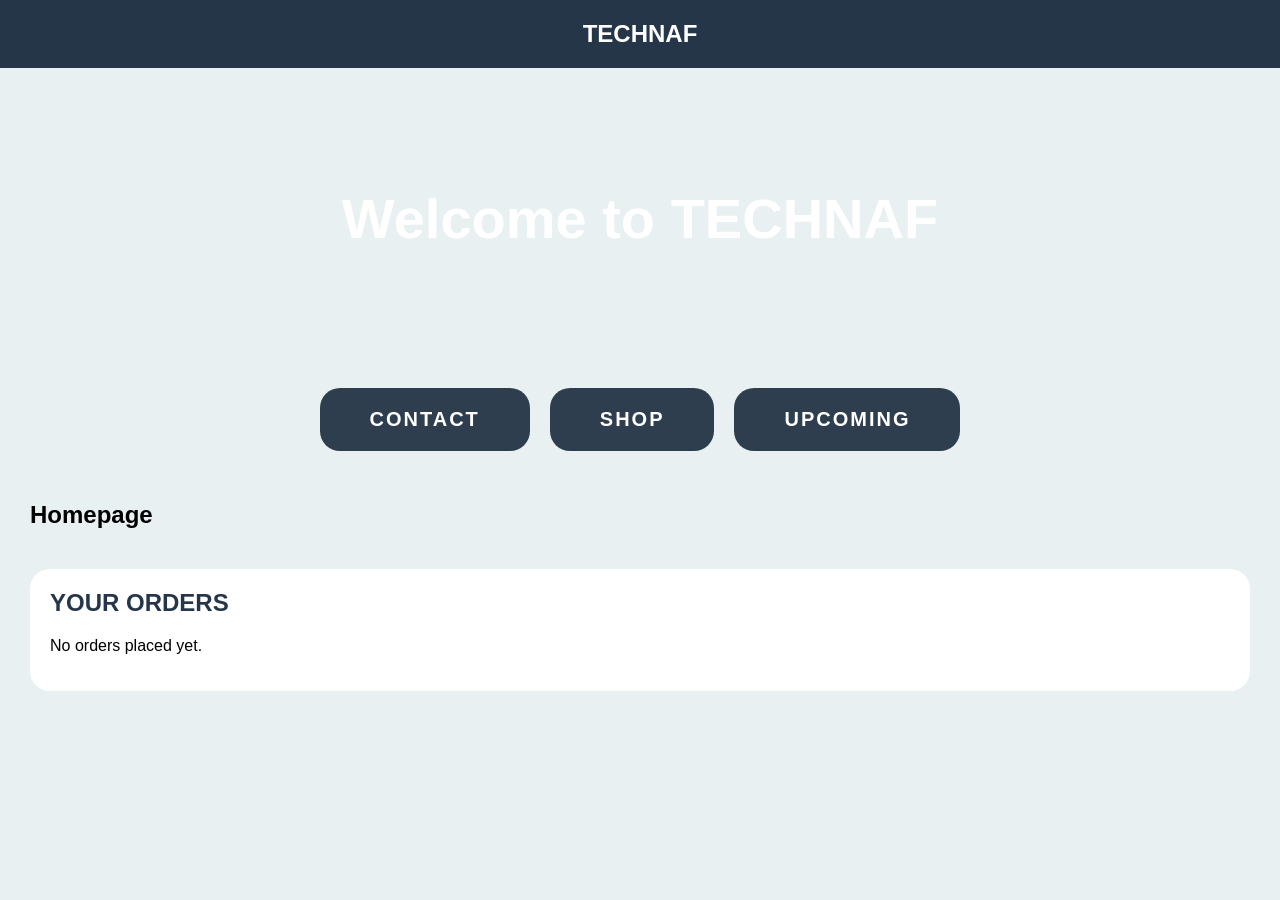
==== index.html @ b3de08cf "Add files via upload" ====
<!DOCTYPE html>
<html lang="en">
<head>
  <meta charset="UTF-8">
  <meta name="viewport" content="width=device-width, initial-scale=1.0">
  <title>TECHNAF Store</title>
  <link rel="stylesheet" href="style.css">
</head>
<body>

  <!-- Top Bar -->
  <div class="top-bar">TECHNAF</div>

  <!-- Hero Section -->
  <div class="hero" id="heroSection">
    <h1>Welcome to TECHNAF</h1>
  </div>

  <!-- Navigation Buttons -->
  <div class="button-group">
    <button class="shop-btn" id="btnContact">
      <span class="bg"></span>
      <span class="label">CONTACT</span>
    </button>
    <button class="shop-btn" id="btnShop">
      <span class="bg"></span>
      <span class="label">SHOP</span>
    </button>
    <button class="shop-btn" id="btnUpcoming">
      <span class="bg"></span>
      <span class="label">UPCOMING</span>
    </button>
  </div>

  <!-- Sections -->
  <div id="home" class="section active">
    <h2>Homepage</h2>
    <div class="orders-box">
      <h2>YOUR ORDERS</h2>
      <div id="orderList"></div>
    </div>
  </div>

  <div id="contact" class="section">
    <h2>Contact Us</h2>
    <p>Phone: +880123456789</p>
    <p>Gmail: technaf@gmail.com</p>
    <p>WhatsApp: +880123456789</p>
  </div>

  <div id="shop" class="section">
    <h2>Shop</h2>
    <div class="shop-toggle">
      <button class="shop-btn" onclick="showProducts('best')">
        <span class="bg"></span><span class="label">BEST SELLING</span>
      </button>
      <button class="shop-btn" onclick="showProducts('latest')">
        <span class="bg"></span><span class="label">LATEST</span>
      </button>
    </div>

    <div class="products">
      <!-- Product Card -->
      <div class="product-card">
        <img id="productImage" src="images/product1.jpg" alt="Product Photo">
        <h3 id="productName">Advance Mat Light + Counter</h3>
        <p>Price: $50</p>
        <p>Rating: ⭐⭐⭐⭐</p>
        <button class="shop-btn" onclick="buyProduct('Advance Mat Light + Counter')">
          <span class="bg"></span><span class="label">BUY</span>
        </button>

        <!-- Reviews -->
        <div class="review-box">
          <h3>REVIEWS</h3>
          <div id="reviewList"></div>
          <button class="shop-btn" onclick="toggleReviewForm()">
            <span class="bg"></span><span class="label">ADD REVIEW +</span>
          </button>
          <div id="reviewForm" style="display:none; margin-top:20px;">
            <input type="text" id="reviewName" placeholder="Your Name"><br><br>
            <textarea id="reviewText" placeholder="Write your review"></textarea><br><br>
            <button class="shop-btn" onclick="submitReview()">
              <span class="bg"></span><span class="label">SUBMIT</span>
            </button>
          </div>
        </div>

      </div>
    </div>
  </div>

  <div id="upcoming" class="section">
    <h2>Upcoming Products</h2>
    <p>Stay tuned for new releases!</p>
  </div>

  <div id="checkout" class="section">
    <h2>Checkout</h2>
    <p>Product: <span id="selectedProduct"></span></p>
    <input type="text" id="name" placeholder="Your Name"><br><br>
    <input type="text" id="phone" placeholder="Phone Number"><br><br>
    <input type="text" id="address" placeholder="Current Address"><br><br>
    <input type="text" id="paymentNumber" placeholder="Payment Number"><br><br>
    <button class="shop-btn" onclick="placeOrder()">
      <span class="bg"></span><span class="label">PLACE ORDER</span>
    </button>
  </div>

  <script src="store.js"></script>
</body>
</html>
---- style.css ----
body {margin:0; font-family:Arial, sans-serif; background:#e8f0f2;}
.top-bar {background:#253649; color:white; padding:20px; text-align:center; font-size:24px; font-weight:bold;}
.section {display:none; padding:30px;}
.section.active {display:block;}
.hero {height:300px; background-image: url('images/hero-background.jpg'); background-size:cover; background-position:center; display:flex; align-items:center; justify-content:center; color:white; font-size:28px; font-weight:bold; border-radius:10px;}
.button-group {display:flex; justify-content:center; gap:20px; margin-top:20px;}
.shop-btn {position:relative; border:none; background:transparent; cursor:pointer; font-size:20px; font-weight:bold; letter-spacing:2px; padding:20px 50px;}
.shop-btn .bg {position:absolute; inset:0; background:#2f3e4e; border-radius:20px; transition:transform 0.3s ease, background 0.3s; z-index:0;}
.shop-btn .label {position:relative; color:white; z-index:1;}
.shop-btn:hover .bg {transform:scale(1.1); background:#3c5065;}
.products {display:flex; flex-wrap:wrap; gap:20px;}
.product-card {background:white; padding:20px; border-radius:15px; width:200px; box-shadow:0 4px 10px rgba(0,0,0,0.1);}
.product-card img {width:100%; border-radius:10px;}
.review-box {margin-top:30px; background:#ffffff; padding:20px; border-radius:15px; max-height:400px; overflow-y:auto;}
.review-box h3 {margin-top:0; color:#253649;}
.review-item {background:#f2f6f8; padding:15px; border-radius:12px; margin-bottom:15px;}
.review-item strong {color:#253649;}
textarea,input[type="text"] {width:100%; padding:10px; border-radius:10px; border:1px solid #ccc;}
.orders-box {margin-top:40px; padding:20px; background:white; border-radius:20px; max-height:350px; overflow-y:auto;}
.orders-box h2 {margin-top:0; color:#253649;}
.order-item {background:#f2f6f8; padding:15px; border-radius:12px; margin-bottom:15px;}
.order-item strong {color:#253649;}
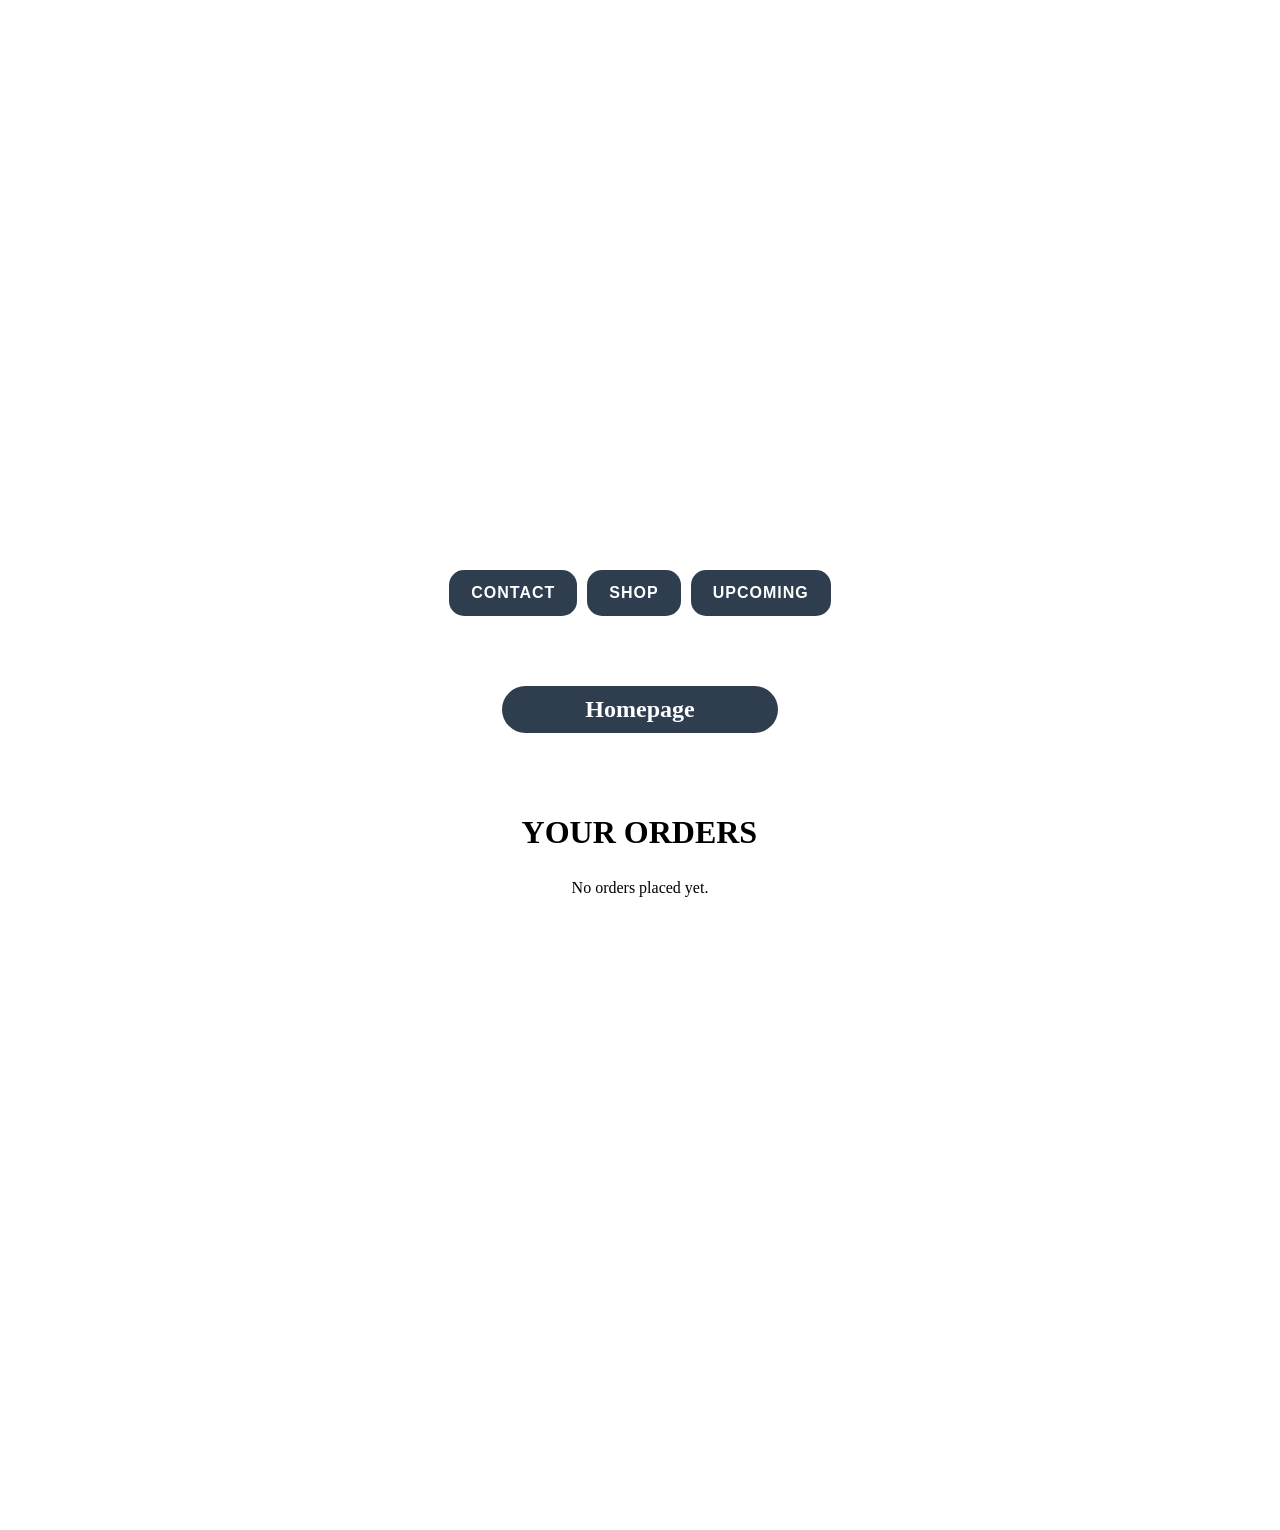
==== commit 16c6dd28: "Add files via upload" ====
--- a/index.html
+++ b/index.html
@@ -8,15 +8,13 @@
 </head>
 <body>
 
-  <!-- Top Bar -->
-  <div class="top-bar">TECHNAF</div>
-
-  <!-- Hero Section -->
   <div class="hero" id="heroSection">
-    <h1>Welcome to TECHNAF</h1>
-  </div>
-
-  <!-- Navigation Buttons -->
+<div class="video-bg">
+  <video autoplay muted loop playsinline>
+    <source src="background.mp4" type="video/mp4">
+  </video>
+</div>
+  
   <div class="button-group">
     <button class="shop-btn" id="btnContact">
       <span class="bg"></span>
@@ -31,82 +29,115 @@
       <span class="label">UPCOMING</span>
     </button>
   </div>
-
-  <!-- Sections -->
   <div id="home" class="section active">
     <h2>Homepage</h2>
     <div class="orders-box">
-      <h2>YOUR ORDERS</h2>
+      <h1>YOUR ORDERS</h1>
       <div id="orderList"></div>
     </div>
   </div>
+ 
+  <div id="contact" class="section">
+    <h2></h2>
+    <h2>Contact Us</h2>
+    <div class="button-div">
+      <button class="insta-btn" onclick="window.open('https://www.instagram.com/7nite.technaf/','_blank')">INSTAGRAM</button>
+      <button class="fb-btn" onclick="window.open('https://www.facebook.com/share/189VGNpwRU/','_blank')">FACEBOOK</button>
+    </div>
+    <h2>7ENITE@GMAIL.COM</h2>
+  </div>
+   <div id="shop" class="section">
+<h2>Shop</h2>
 
-  <div id="contact" class="section">
-    <h2>Contact Us</h2>
-    <p>Phone: +880123456789</p>
-    <p>Gmail: technaf@gmail.com</p>
-    <p>WhatsApp: +880123456789</p>
-  </div>
+<div class="shop-toggle">
 
-  <div id="shop" class="section">
-    <h2>Shop</h2>
-    <div class="shop-toggle">
-      <button class="shop-btn" onclick="showProducts('best')">
-        <span class="bg"></span><span class="label">BEST SELLING</span>
-      </button>
-      <button class="shop-btn" onclick="showProducts('latest')">
-        <span class="bg"></span><span class="label">LATEST</span>
-      </button>
-    </div>
+<button class="real-btn" onclick="showProducts('best')">
+<span class="bg"></span>
+<span class="label">BEST SELLING</span>
+</button>
 
-    <div class="products">
-      <!-- Product Card -->
-      <div class="product-card">
-        <img id="productImage" src="images/product1.jpg" alt="Product Photo">
-        <h3 id="productName">Advance Mat Light + Counter</h3>
-        <p>Price: $50</p>
-        <p>Rating: ⭐⭐⭐⭐</p>
-        <button class="shop-btn" onclick="buyProduct('Advance Mat Light + Counter')">
-          <span class="bg"></span><span class="label">BUY</span>
-        </button>
+<button class="real-btn" onclick="showProducts('latest')">
+<span class="bg"></span>
+<span class="label">LATEST</span>
+</button>
 
-        <!-- Reviews -->
-        <div class="review-box">
-          <h3>REVIEWS</h3>
-          <div id="reviewList"></div>
-          <button class="shop-btn" onclick="toggleReviewForm()">
-            <span class="bg"></span><span class="label">ADD REVIEW +</span>
-          </button>
-          <div id="reviewForm" style="display:none; margin-top:20px;">
-            <input type="text" id="reviewName" placeholder="Your Name"><br><br>
-            <textarea id="reviewText" placeholder="Write your review"></textarea><br><br>
-            <button class="shop-btn" onclick="submitReview()">
-              <span class="bg"></span><span class="label">SUBMIT</span>
-            </button>
-          </div>
-        </div>
+</div>
 
-      </div>
-    </div>
-  </div>
+<div class="product-card">
 
-  <div id="upcoming" class="section">
-    <h2>Upcoming Products</h2>
-    <p>Stay tuned for new releases!</p>
-  </div>
+<img id="productImage" src="product1.jpg">
 
-  <div id="checkout" class="section">
-    <h2>Checkout</h2>
-    <p>Product: <span id="selectedProduct"></span></p>
-    <input type="text" id="name" placeholder="Your Name"><br><br>
-    <input type="text" id="phone" placeholder="Phone Number"><br><br>
-    <input type="text" id="address" placeholder="Current Address"><br><br>
-    <input type="text" id="paymentNumber" placeholder="Payment Number"><br><br>
-    <button class="shop-btn" onclick="placeOrder()">
-      <span class="bg"></span><span class="label">PLACE ORDER</span>
-    </button>
-  </div>
+<h3 id="productName">Advance Mat Light + Counter</h3>
 
-  <script src="store.js"></script>
+<p>Price: ৳1200</p>
+
+<p>Rating: ⭐⭐⭐⭐</p>
+
+<button class="real-btn" onclick="buyProduct('Advance Mat Light + Counter')">
+<span class="bg"></span>
+<span class="label">BUY</span>
+</button>
+
+</div>
+
+<div class="review-box">
+
+<h3>REVIEWS</h3>
+
+<div id="reviewList"></div>
+
+<button class="real-btn" onclick="toggleReviewForm()">
+<span class="bg"></span>
+<span class="label">ADD REVIEW +</span>
+</button>
+
+<div id="reviewForm" style="display:none; margin-top:20px;">
+
+<input type="text" id="reviewName" placeholder="Your Name"><br><br>
+
+<textarea id="reviewText" placeholder="Write your review"></textarea><br><br>
+
+<button class="shop-btn" onclick="submitReview()">
+<span class="bg"></span>
+<span class="label">SUBMIT</span>
+</button>
+
+</div>
+
+</div>
+
+</div>
+
+<div id="upcoming" class="section">
+
+<h2>Upcoming Products</h2>
+
+<p>Stay tuned for new releases!</p>
+
+</div>
+
+<div id="checkout" class="section">
+
+<h2>Checkout</h2>
+
+<p>Product: <span id="selectedProduct"></span></p>
+
+<input type="text" id="name" placeholder="Your Name"><br><br>
+
+<input type="text" id="phone" placeholder="Phone Number"><br><br>
+
+<input type="text" id="address" placeholder="Current Address"><br><br>
+
+<h2>PAY AT THIS NUMBER:+8801845643029</h2>
+
+<button class="shop-btn" onclick="placeOrder()">
+<span class="bg"></span>
+<span class="label">PLACE ORDER</span>
+</button>
+
+</div>
+
+<script src="store.js"></script>
+
 </body>
 </html>
--- a/style.css
+++ b/style.css
@@ -1,15 +1,16 @@
-body {margin:0; font-family:Arial, sans-serif; background:#e8f0f2;}
+html, body{margin: 0;}
+body{background-image: background-size: cover;background-position: center;background-repeat: repeat;background-attachment: fixed;}
 .top-bar {background:#253649; color:white; padding:20px; text-align:center; font-size:24px; font-weight:bold;}
 .section {display:none; padding:30px;}
 .section.active {display:block;}
-.hero {height:300px; background-image: url('images/hero-background.jpg'); background-size:cover; background-position:center; display:flex; align-items:center; justify-content:center; color:white; font-size:28px; font-weight:bold; border-radius:10px;}
-.button-group {display:flex; justify-content:center; gap:20px; margin-top:20px;}
-.shop-btn {position:relative; border:none; background:transparent; cursor:pointer; font-size:20px; font-weight:bold; letter-spacing:2px; padding:20px 50px;}
-.shop-btn .bg {position:absolute; inset:0; background:#2f3e4e; border-radius:20px; transition:transform 0.3s ease, background 0.3s; z-index:0;}
+.hero {width:100%; min-height:170vh;display:flex ;flex-direction: column; align-items: center; justify-content: center;gap:20px;}
+.button-group {display:flex; justify-content:center; align-items:center; gap:10px; margin-top: 10px;}
+.shop-btn {position:relative; border:none; background:transparent; cursor:pointer; font-size:16px; font-weight:bold; letter-spacing:1px; padding:14px 22px;}
+.shop-btn .bg {position:absolute; inset:0; background:#2f3e4e; border-radius:15px; transition:transform 0.3s ease, background 0.3s; z-index:0;}
 .shop-btn .label {position:relative; color:white; z-index:1;}
 .shop-btn:hover .bg {transform:scale(1.1); background:#3c5065;}
 .products {display:flex; flex-wrap:wrap; gap:20px;}
-.product-card {background:white; padding:20px; border-radius:15px; width:200px; box-shadow:0 4px 10px rgba(0,0,0,0.1);}
+.product-card {background:white; padding:20px; border-radius:15px; width:100%; box-shadow:0 4px 10px rgba(0,0,0,0.1);}
 .product-card img {width:100%; border-radius:10px;}
 .review-box {margin-top:30px; background:#ffffff; padding:20px; border-radius:15px; max-height:400px; overflow-y:auto;}
 .review-box h3 {margin-top:0; color:#253649;}
@@ -19,4 +20,13 @@
 .orders-box {margin-top:40px; padding:20px; background:white; border-radius:20px; max-height:350px; overflow-y:auto;}
 .orders-box h2 {margin-top:0; color:#253649;}
 .order-item {background:#f2f6f8; padding:15px; border-radius:12px; margin-bottom:15px;}
-.order-item strong {color:#253649;}+.order-item strong {color:#253649;}
+.blue-btn {background:#2f3e4e;color:white;padding: 10px 20px;border-radius: 10px;}
+.insta-btn{font-weight: bold;padding: 10px 20px;border: none;border-radius: 10px;color:white;cursor: pointer;background: linear-gradient(90deg,#f5c46b 0%,#f08a5d 25%,#d04a8a 50%,#8a49a5 75%,#5a57c9 100%);transition: transform 0.2s ease, box-shadow 0.2s ease;}
+.fb-btn {font-weight: bold;background:#1262c9;color:white;padding: 10px 20px;border-radius: 10px;}
+.real-btn {position:center;font-weight: bold;background:#2f3e4e;color:white;padding: 14px 22px;border-radius: 16px;}
+.button-div {display: flex;justify-content: center;gap: 15px;}
+.video-bg{position: fixed;top: 0;left: 0;height: 100vh;width: 100vw; z-index: -1; overflow: hidden;}
+.video-bg video{width: 100%; height: 100%; top: 0;left: 0; width: 100%;height: 100%;object-fit: cover;}
+h2 {text-align: center; color: white;font: bold;background: #2f3e4e;padding: 10px 50px;border-radius: 50px;}
+p {background-color:white; padding: 7px 50px;font: bold;border-radius:15px;}
